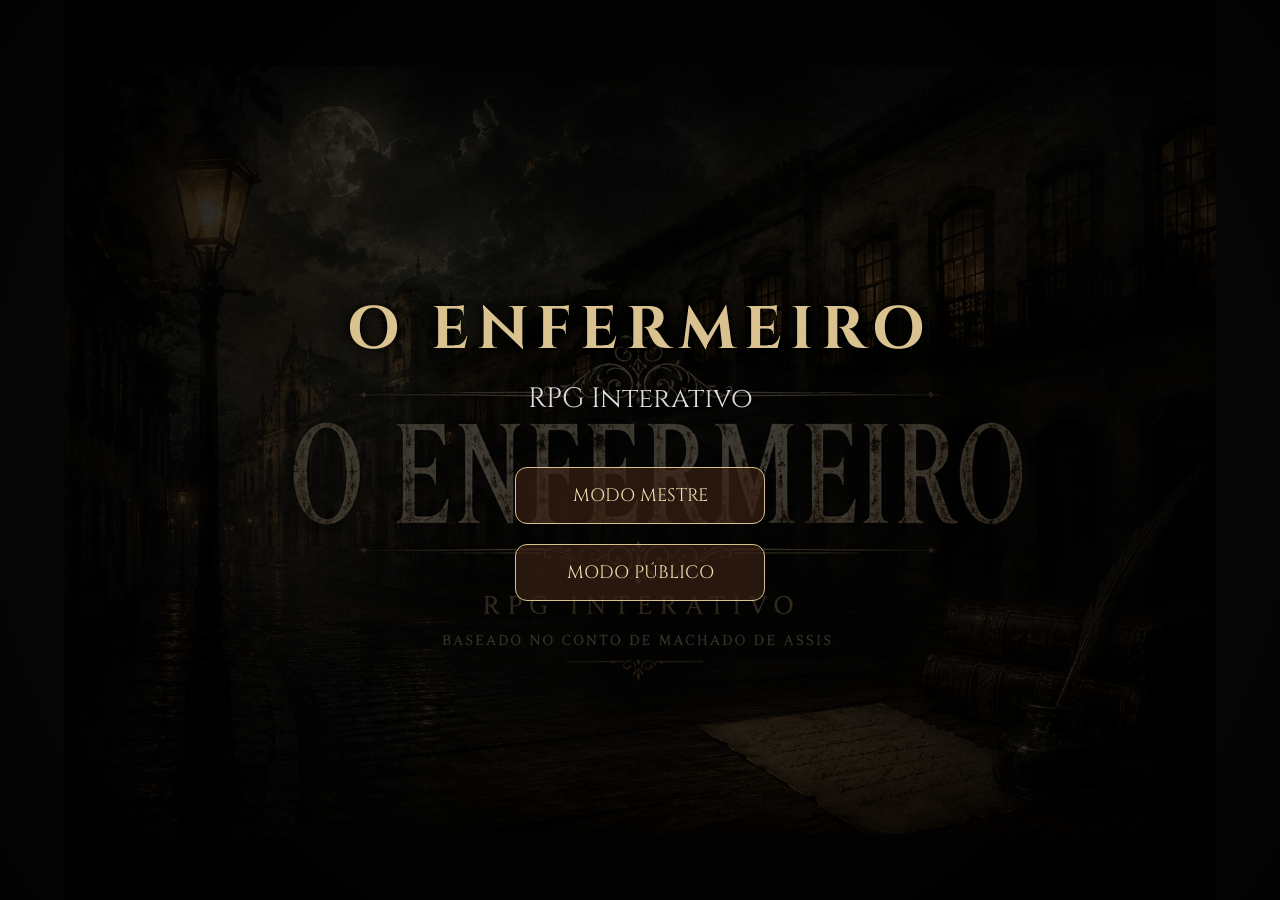
==== index.html @ 2a17aa9b "Add files via upload" ====
<!DOCTYPE html>
<html lang="pt-BR">
<head>

<meta charset="UTF-8">
<meta name="viewport" content="width=device-width, initial-scale=1.0">

<title>O Enfermeiro RPG</title>

<link href="https://fonts.googleapis.com/css2?family=Cinzel:wght@400;600;700&family=IM+Fell+English&display=swap" rel="stylesheet">

<link rel="stylesheet" href="css/style.css">

</head>

<body>

<div class="inicio">

<h1>O ENFERMEIRO</h1>

<h2>RPG Interativo</h2>

<button onclick="location.href='mestre.html'">
MODO MESTRE
</button>

<button onclick="location.href='publico.html'">
MODO PÚBLICO
</button>

</div>

<script src="js/script.js"></script>

</body>
</html>
---- css/style.css ----
*{
    margin:0;
    padding:0;
    box-sizing:border-box;
    font-family:'IM Fell English', serif;
}


body{

    background:#0d0d0d;

    color:white;

    display:flex;

    justify-content:center;

    align-items:center;

    height:100vh;

    overflow:hidden;

}



/* TELA INICIAL */

.inicio{

    height:100vh;

    width:100%;


    display:flex;

    flex-direction:column;

    justify-content:center;

    align-items:center;


    text-align:center;


    background-image:

    linear-gradient(rgba(0,0,0,.75),rgba(0,0,0,.75)),

    url("../img/capa.jpeg");


    background-size:90% auto;

    background-repeat:no-repeat;

    background-position:center;


    color:white;

}



.inicio h1{

    font-family:'Cinzel', serif;

    font-size:60px;

    letter-spacing:8px;

    margin-bottom:10px;


    color:#d9c28f;


    text-shadow:

    0 0 10px #000,

    0 0 25px #000;

}



.inicio h2{

    font-family:'Cinzel', serif;

    font-size:28px;

    font-weight:normal;


    margin-bottom:40px;


    color:#ddd;

}



/* BOTÕES */

.inicio button{


    font-family:'Cinzel', serif;


    width:250px;


    padding:15px;


    margin:10px;


    font-size:18px;


    border-radius:12px;


    border:1px solid #d9c28f;


    background:rgba(60,35,20,.65);


    color:#f2dfb0;


    cursor:pointer;


    transition:.3s;

}



.inicio button:hover{


    background:rgba(120,80,40,.55);


    transform:scale(1.05);

}



/* PAINEL DO MESTRE */

.painel{


    position:fixed;


    left:50%;


    bottom:10px;


    transform:translateX(-50%);



    width:70%;


    max-width:850px;



    padding:15px;



    background:rgba(25,18,12,.88);


    backdrop-filter:blur(8px);



    border-radius:15px;


    border:1px solid rgba(217,194,143,.35);



    box-shadow:

    0 10px 30px rgba(0,0,0,.8);



}



/* NARRAÇÃO */


#narracao{


    margin-top:10px;


    margin-bottom:15px;


    line-height:1.8;


    font-size:19px;


    color:#f1e6cf;

    text-shadow:0 1px 2px black;

}



/* ESCOLHAS */


#escolhas{


    display:flex;


    flex-direction:column;


    gap:8px;


}



#escolhas button{


    background:rgba(255,255,255,0.05);


    color:#eee;


    border:1px solid rgba(217,194,143,.25);


    border-radius:10px;



    padding:10px;


    font-family:'IM Fell English', serif;


    font-size:17px;



    cursor:pointer;


    transition:.25s;

}



#escolhas button:hover{


    background:rgba(217,194,143,.18);


    transform:translateX(8px);


}



/* STATUS */

#atributos{


    margin-top:10px;


    display:flex;


    flex-direction:column;


    gap:6px;

}



.atributo{


    display:flex;


    align-items:center;


    gap:8px;


    font-size:14px;

}



.nomeAtributo{


    width:100px;


    font-weight:bold;


    color:#d9c28f;

}



.barra{


    flex:1;


    height:10px;


    background:#3a3028;


    border-radius:10px;


    overflow:hidden;

}



.preenchimento{


    height:100%;


    transition:width .4s;


    border-radius:10px;

}



.moral{

    background:#8b3a3a;

}


.paciencia{

    background:#456b8a;

}


.consciencia{

    background:#70558f;

}


.ambicao{

    background:#b08b2e;

}


.medo{

    background:#555;

}


.prudencia{

    background:#467a50;

}



/* CENÁRIO */

#cenario{

    position:fixed;

    top:0;
    left:0;

    width:100%;
    height:100%;

    background-size:cover;

    background-position:center;

    background-repeat:no-repeat;

    z-index:-1;

    transform:scale(1);

    transition:
        transform 15s linear,
        background-image .8s ease;

}

/* EFEITO DE ENVELHECIMENTO DA TELA */

body::before{

    content:"";

    position:fixed;

    top:0;
    left:0;

    width:100%;
    height:100%;


    pointer-events:none;


    background:

    radial-gradient(
        circle,
        transparent 40%,
        rgba(0,0,0,.75) 100%
    );


    z-index:10;

}



/* TRANSIÇÃO ENTRE CENAS */

.transicao{

    position:fixed;

    top:0;

    left:0;


    width:100%;

    height:100%;


    background:black;


    opacity:0;


    pointer-events:none;


    transition:opacity 1s ease;


    z-index:20;

}


.transicao.ativa{

    opacity:1;

}


/* ========================= */
/* FADE ENTRE CENAS */
/* ========================= */

#fade{

    position:fixed;

    top:0;
    left:0;

    width:100%;
    height:100%;

    background:black;

    opacity:0;

    pointer-events:none;

    transition:opacity .8s ease;

    z-index:999;

}

#fade.ativo{

    opacity:1;

}


/* ============================
   CABEÇALHO DO DIÁLOGO
============================ */

#cabecalhoDialogo{

    display:flex;

    align-items:center;

    gap:20px;

    margin-bottom:20px;

}


/* RETRATO */

#personagem{

    width:120px;

    height:120px;

    border-radius:15px;

    border:2px solid rgba(255,255,255,.2);

    background:#1d1d1d;

    background-size:cover;

    background-position:center;

    background-repeat:no-repeat;

    box-shadow:0 0 20px rgba(0,0,0,.6);

}


/* NOME */

#nomePersonagem{

    font-size:28px;

    color:#d9c28f;

    letter-spacing:2px;

}
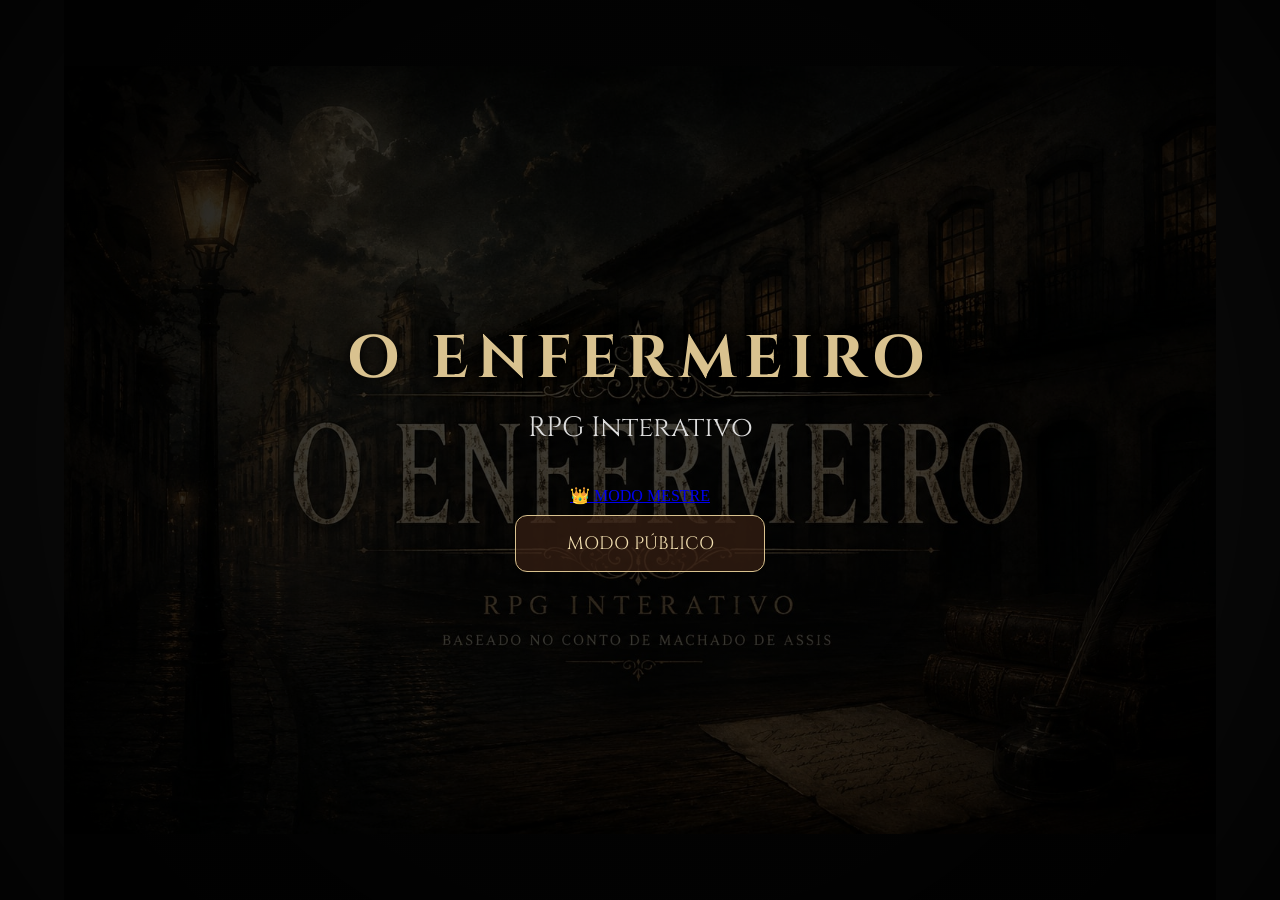
==== commit a48b55d0: "Add files via upload" ====
--- a/index.html
+++ b/index.html
@@ -21,9 +21,9 @@
 
 <h2>RPG Interativo</h2>
 
-<button onclick="location.href='mestre.html'">
-MODO MESTRE
-</button>
+<a href="mestre-login.html">
+    👑 MODO MESTRE
+</a>
 
 <button onclick="location.href='publico.html'">
 MODO PÚBLICO
